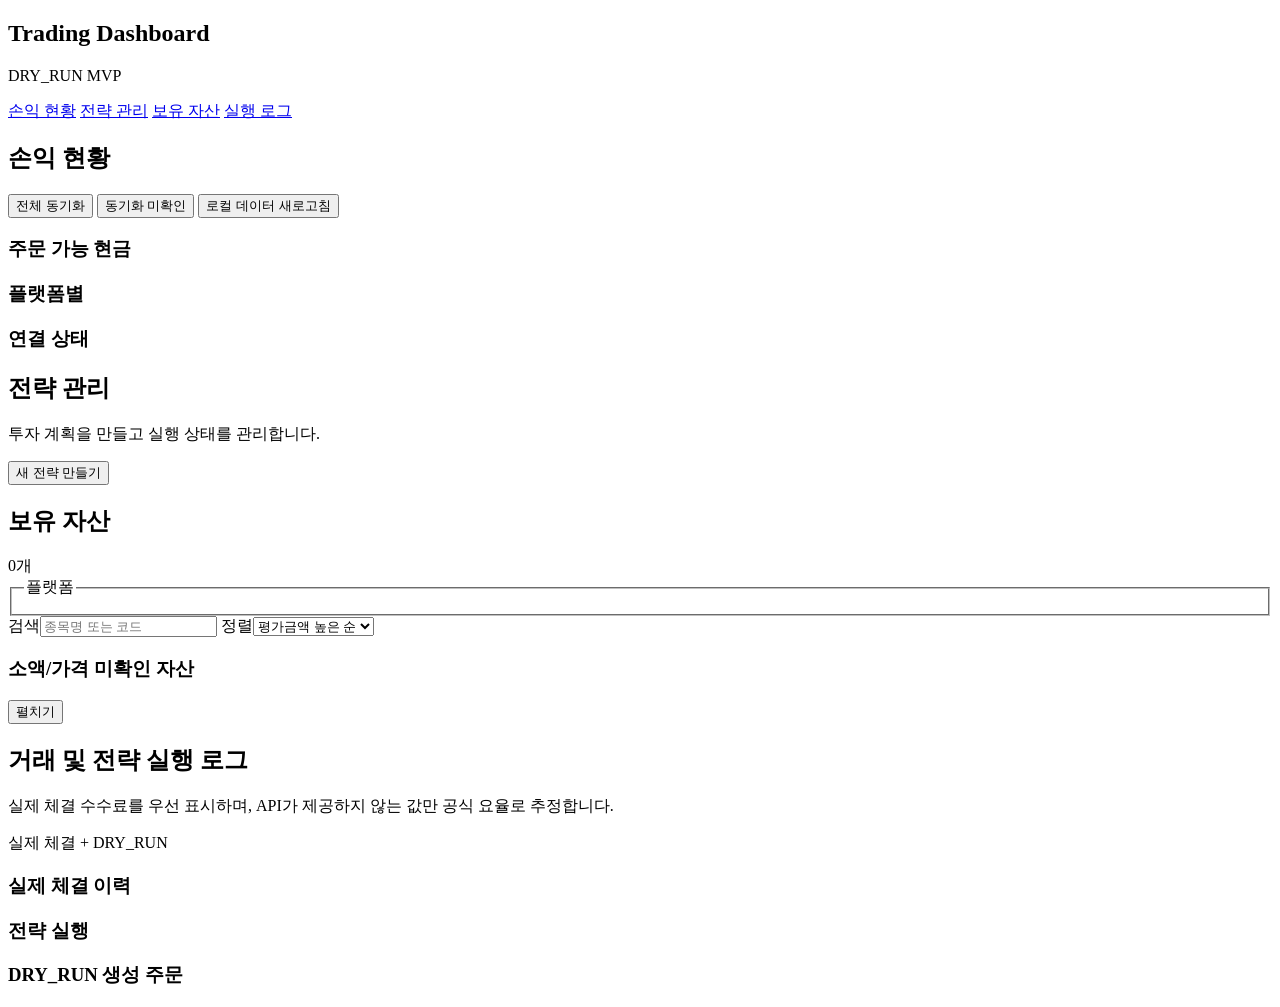
==== static/index.html @ 1bacf8ea "Add preflight risk validation for DCA orders" ====
<!doctype html>
<html lang="ko">
  <head>
    <meta charset="utf-8" />
    <meta name="viewport" content="width=device-width, initial-scale=1" />
    <title>Trading Dashboard MVP</title>
    <link rel="stylesheet" href="/styles.css" />
  </head>
  <body>
    <aside class="sidebar">
      <div>
        <h1>Trading Dashboard</h1>
        <p>DRY_RUN MVP</p>
      </div>
      <nav>
        <a href="#portfolio">손익 현황</a>
        <a href="#strategies">전략 관리</a>
        <a href="#holdings">보유 자산</a>
        <a href="#activity">실행 로그</a>
      </nav>
    </aside>

    <main>
      <section id="portfolio" class="section">
        <div class="section-title">
          <div class="section-heading">
            <h2>손익 현황</h2>
            <div id="syncMessage" class="message"></div>
          </div>
          <div class="actions">
            <button id="syncAllButton" type="button">전체 동기화</button>
            <button id="syncStatusButton" class="sync-status-badge unknown" type="button">
              <span class="status-indicator"></span>
              <span>동기화 미확인</span>
            </button>
            <button id="refreshButton" type="button">로컬 데이터 새로고침</button>
          </div>
        </div>
        <div id="summaryCards" class="metrics"></div>
        <h3>주문 가능 현금</h3>
        <div id="cashCards" class="cash-grid"></div>
        <div class="split">
          <div>
            <h3>플랫폼별</h3>
            <div id="platformTable" class="table"></div>
          </div>
          <div>
            <h3>연결 상태</h3>
            <div id="platformStatus" class="status-list"></div>
          </div>
        </div>
      </section>

      <section id="strategies" class="section">
        <div class="section-title">
          <div>
            <h2>전략 관리</h2>
            <p class="section-description">투자 계획을 만들고 실행 상태를 관리합니다.</p>
          </div>
          <button id="newStrategyButton" type="button">새 전략 만들기</button>
        </div>
        <div id="strategyStats" class="strategy-stats"></div>
        <div id="strategiesList" class="strategy-list"></div>
      </section>

      <dialog id="strategyDialog" class="strategy-dialog" aria-labelledby="strategyDialogTitle">
        <form id="strategyForm">
          <div class="strategy-dialog-header">
            <div>
              <h2 id="strategyDialogTitle">새 전략 만들기</h2>
              <p>플랫폼에 맞는 주문 항목만 표시됩니다.</p>
            </div>
            <button id="strategyDialogClose" class="dialog-close" type="button" aria-label="닫기">×</button>
          </div>
          <div class="form-grid strategy-form-body">
          <label>전략명<input name="name" placeholder="예: BTC 추세 추종" required /></label>
          <label>유형<select name="strategy_type"><option value="dca">DCA</option><option value="rebalance">리밸런싱</option><option value="momentum">모멘텀</option><option value="mean_reversion">평균회귀</option><option value="custom">커스텀</option></select></label>
          <label>플랫폼<select name="platform"></select></label>
          <label data-standard-field>종목 코드<input name="symbol" placeholder="비워두면 전체" /></label>
          <div id="dcaItemsEditor" class="dca-items-editor" data-dca-field>
            <div class="dca-items-header">
              <strong id="dcaItemsTitle">매수 자산별 주문 설정</strong>
              <button id="addDcaItemButton" class="secondary" type="button">자산 추가</button>
            </div>
            <div id="dcaItemRows" class="dca-item-rows"></div>
          </div>
          <fieldset class="dca-cost-editor" data-dca-field>
            <legend>DRY_RUN 거래 비용 설정</legend>
            <div class="dca-cost-fields">
              <label>수수료 직접 설정 %<input name="fee_pct" type="number" min="0" max="100" step="0.0000001" placeholder="비우면 공식 요율" /></label>
              <label>세금 직접 설정 %<input name="tax_pct" type="number" min="0" max="100" step="0.001" placeholder="비우면 자동" /></label>
              <label>슬리피지 %<input name="slippage_pct" type="number" min="0" max="100" step="0.001" value="0" /></label>
            </div>
            <p>수수료와 매수 세금은 공식 정책을 자동 적용합니다. 직접 설정한 값은 토스·한국투자 기본 정책보다 우선하며, 업비트 실시간 조회값이 있으면 그 값이 최우선입니다.</p>
          </fieldset>
          <label data-dca-field>실행 주기<select name="interval"><option value="daily">매일</option><option value="weekly">매주</option><option value="monthly">매월</option></select></label>
          <label id="executionDayField" class="hidden" data-dca-field><span id="executionDayLabel">실행 요일</span><select name="execution_day"></select></label>
          <label data-dca-field>실행 시간 (KST)<input name="execution_time" type="time" value="23:30" required /></label>
          <label id="strategyBudgetField">예산 (KRW)<input name="budget" type="number" step="1" min="0" value="0" /></label>
          <label data-dca-field>일일 최대 주문 횟수<input name="max_orders_per_day" type="number" step="1" min="1" max="100" value="20" /></label>
          <label data-standard-field>익절 %<input name="take_profit_pct" type="number" step="0.1" /></label>
          <label data-standard-field>손절 %<input name="stop_loss_pct" type="number" step="0.1" /></label>
          </div>
          <div id="strategyPreview" class="strategy-preview"></div>
          <div class="strategy-dialog-actions">
            <button id="strategyCancelButton" class="secondary" type="button">취소</button>
            <button id="strategySubmitButton" type="submit">전략 저장</button>
          </div>
        </form>
      </dialog>

      <section id="holdings" class="section">
        <div class="section-title">
          <h2>보유 자산</h2>
          <span id="assetCount" class="pill">0개</span>
        </div>
        <div class="filters">
          <fieldset class="platform-filter">
            <legend>플랫폼</legend>
            <div id="assetPlatformFilter" class="platform-filter-buttons"></div>
          </fieldset>
          <label>검색<input id="assetSearchInput" type="search" placeholder="종목명 또는 코드" /></label>
          <label>정렬<select id="assetSortSelect">
            <option value="value_desc">평가금액 높은 순</option>
            <option value="pnl_asc">손실 큰 순</option>
            <option value="pnl_desc">수익 큰 순</option>
            <option value="pnl_pct_asc">수익률 낮은 순</option>
            <option value="pnl_pct_desc">수익률 높은 순</option>
            <option value="name_asc">종목명 순</option>
          </select></label>
        </div>
        <div id="symbolTable" class="table"></div>
        <div class="collapsible-header">
          <h3>소액/가격 미확인 자산</h3>
          <button id="smallAssetsToggle" class="secondary" type="button">펼치기</button>
        </div>
        <div id="smallSymbolTable" class="table hidden"></div>
      </section>

      <section id="activity" class="section">
        <div class="section-title">
          <div>
            <h2>거래 및 전략 실행 로그</h2>
            <p class="section-description">실제 체결 수수료를 우선 표시하며, API가 제공하지 않는 값만 공식 요율로 추정합니다.</p>
          </div>
          <span class="pill">실제 체결 + DRY_RUN</span>
        </div>
        <h3>실제 체결 이력</h3>
        <div id="executionsTable" class="table"></div>
        <h3>전략 실행</h3>
        <div id="strategyRunsTable" class="table"></div>
        <h3>DRY_RUN 생성 주문</h3>
        <div id="ordersTable" class="table"></div>
      </section>
    </main>

    <dialog id="syncStatusDialog" class="sync-dialog" aria-labelledby="syncDialogTitle">
      <div class="sync-dialog-header">
        <div>
          <h2 id="syncDialogTitle">동기화 상태</h2>
          <p id="syncDialogSummary">아직 동기화 기록이 없습니다.</p>
        </div>
        <button id="syncDialogClose" class="dialog-close" type="button" aria-label="닫기">×</button>
      </div>
      <div class="sync-dialog-actions">
        <button id="syncUpbitButton" class="secondary" type="button">업비트 동기화</button>
        <button id="syncKisButton" class="secondary" type="button">한국투자 동기화</button>
        <button id="syncTossButton" class="secondary" type="button">토스 동기화</button>
      </div>
      <div class="sync-subsection-header">
        <h3>API 키 만료일</h3>
        <span>30일 전부터 주의</span>
      </div>
      <div id="apiKeyCards" class="api-key-grid"></div>
      <div class="sync-subsection-header">
        <h3>플랫폼별 최신 상태</h3>
      </div>
      <div id="syncPlatformCards" class="sync-platform-grid"></div>
      <div class="sync-history-header">
        <h3>최근 실행 이력</h3>
        <span>최근 50건</span>
      </div>
      <div id="syncHistory" class="sync-history"></div>
    </dialog>

    <dialog id="aliasDialog" class="alias-dialog" aria-labelledby="aliasDialogTitle">
      <form id="aliasForm">
        <div class="sync-dialog-header">
          <div>
            <h2 id="aliasDialogTitle">자산 별칭 편집</h2>
            <p id="aliasAssetInfo"></p>
          </div>
          <button id="aliasDialogClose" class="dialog-close" type="button" aria-label="닫기">×</button>
        </div>
        <div class="alias-form-body">
          <label>
            한글 별칭
            <input id="aliasInput" name="alias" maxlength="100" placeholder="예: 슈왑 미국 배당주 ETF" required />
          </label>
          <p>비워두거나 삭제하면 API에서 받은 원래 종목명이 표시됩니다.</p>
        </div>
        <div class="alias-dialog-actions">
          <button id="aliasDeleteButton" class="danger-button" type="button">별칭 삭제</button>
          <button id="aliasCancelButton" class="secondary" type="button">취소</button>
          <button type="submit">저장</button>
        </div>
      </form>
    </dialog>

    <script src="/app.js"></script>
  </body>
</html>
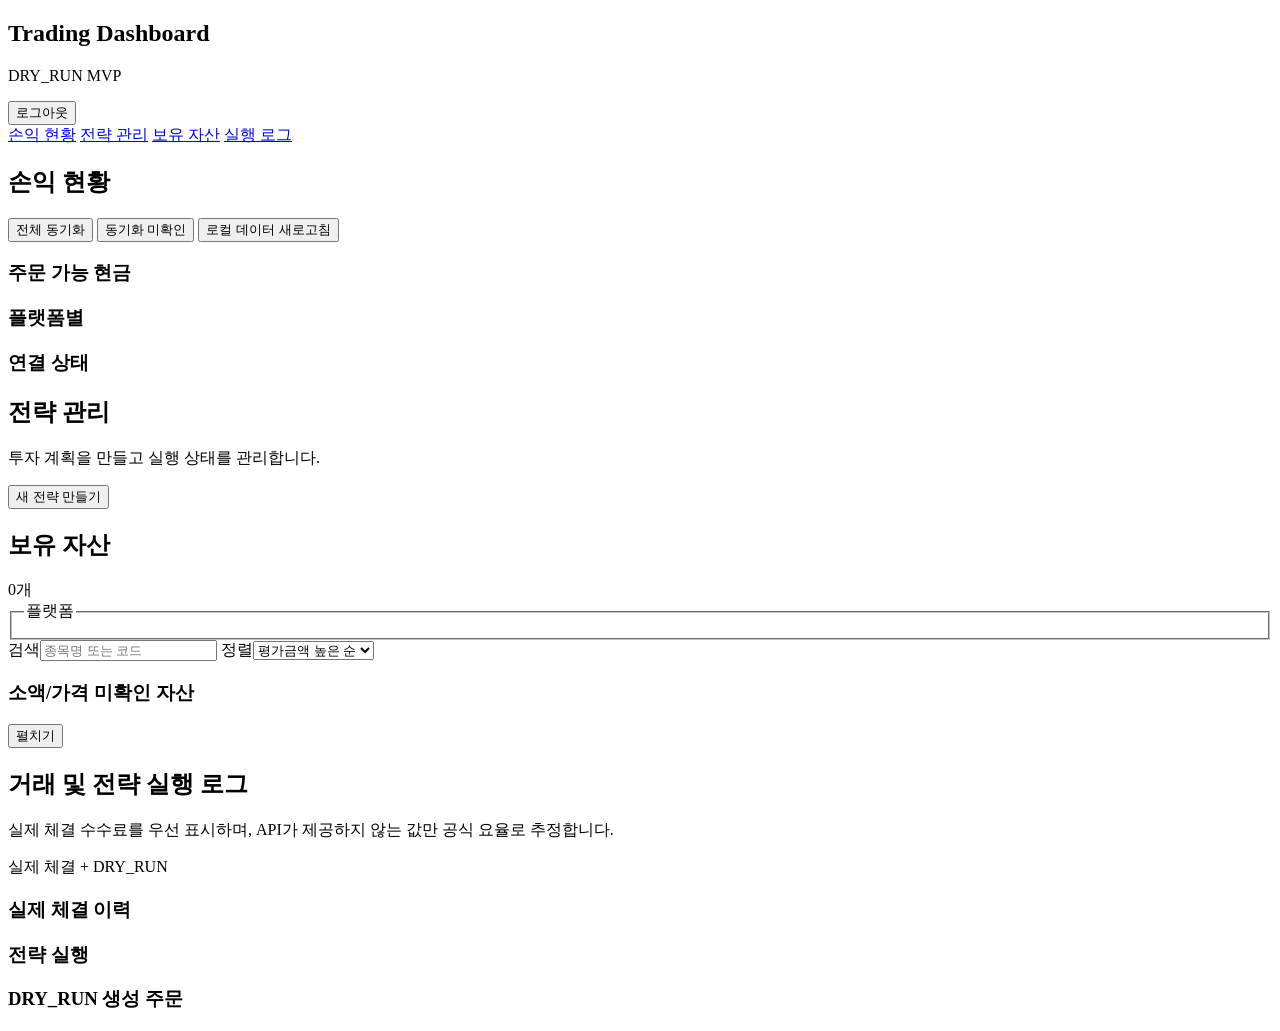
==== commit c7fce2bb: "Implement phase 5 access security and deployment" ====
--- a/static/index.html
+++ b/static/index.html
@@ -11,6 +11,7 @@
       <div>
         <h1>Trading Dashboard</h1>
         <p>DRY_RUN MVP</p>
+        <button id="logoutButton" class="sidebar-logout" type="button">로그아웃</button>
       </div>
       <nav>
         <a href="#portfolio">손익 현황</a>
@@ -173,6 +174,11 @@
       </div>
       <div id="apiKeyCards" class="api-key-grid"></div>
       <div class="sync-subsection-header">
+        <h3>운영 장애 알림</h3>
+        <span>확인하지 않은 알림</span>
+      </div>
+      <div id="syncAlerts" class="sync-alert-list"></div>
+      <div class="sync-subsection-header">
         <h3>플랫폼별 최신 상태</h3>
       </div>
       <div id="syncPlatformCards" class="sync-platform-grid"></div>
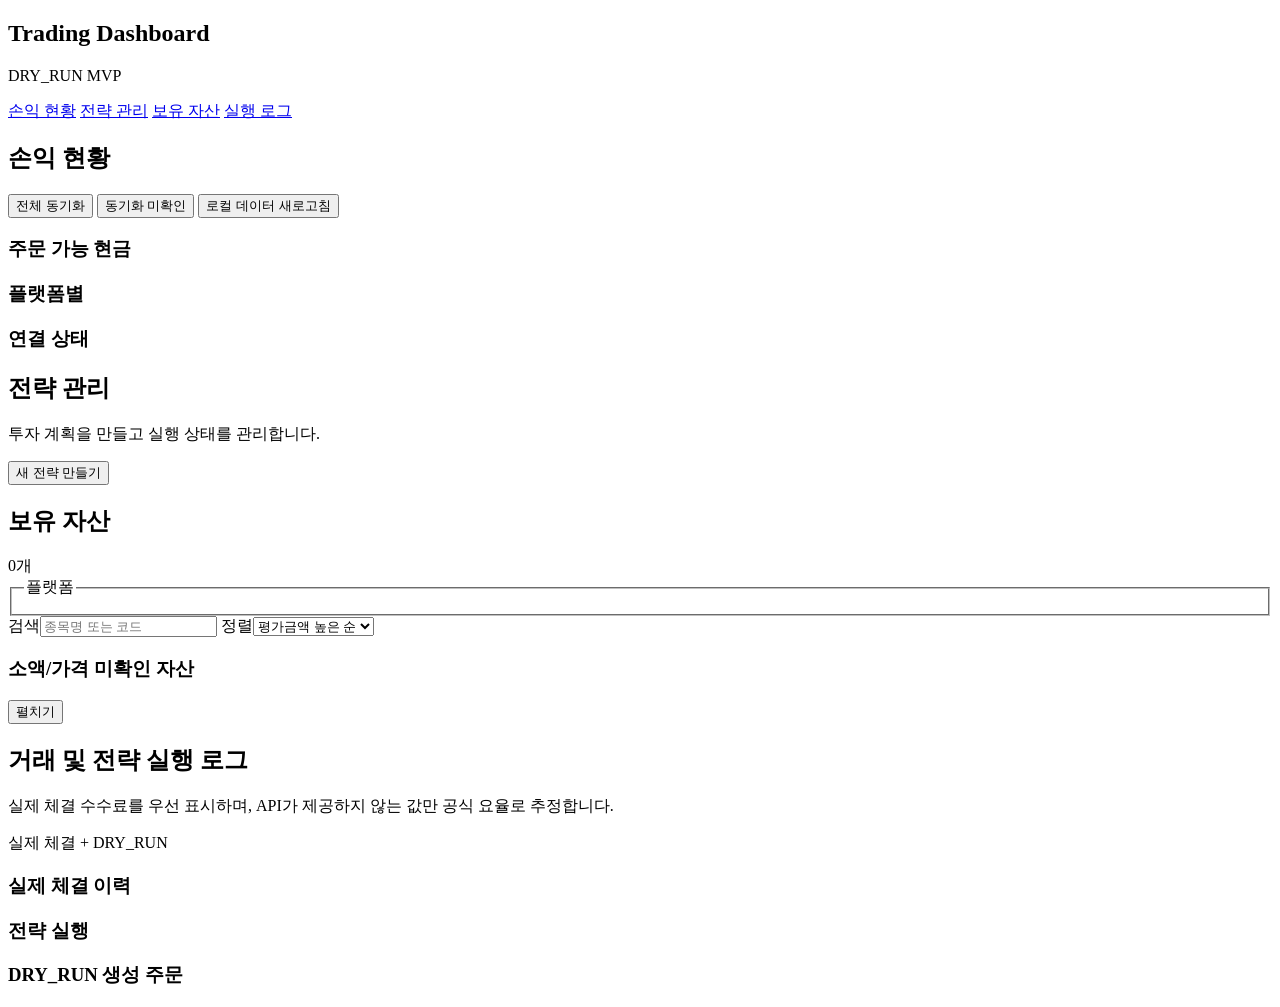
==== commit f75db636: "Use Cloudflare Access as sole external authentication" ====
--- a/static/index.html
+++ b/static/index.html
@@ -11,7 +11,6 @@
       <div>
         <h1>Trading Dashboard</h1>
         <p>DRY_RUN MVP</p>
-        <button id="logoutButton" class="sidebar-logout" type="button">로그아웃</button>
       </div>
       <nav>
         <a href="#portfolio">손익 현황</a>
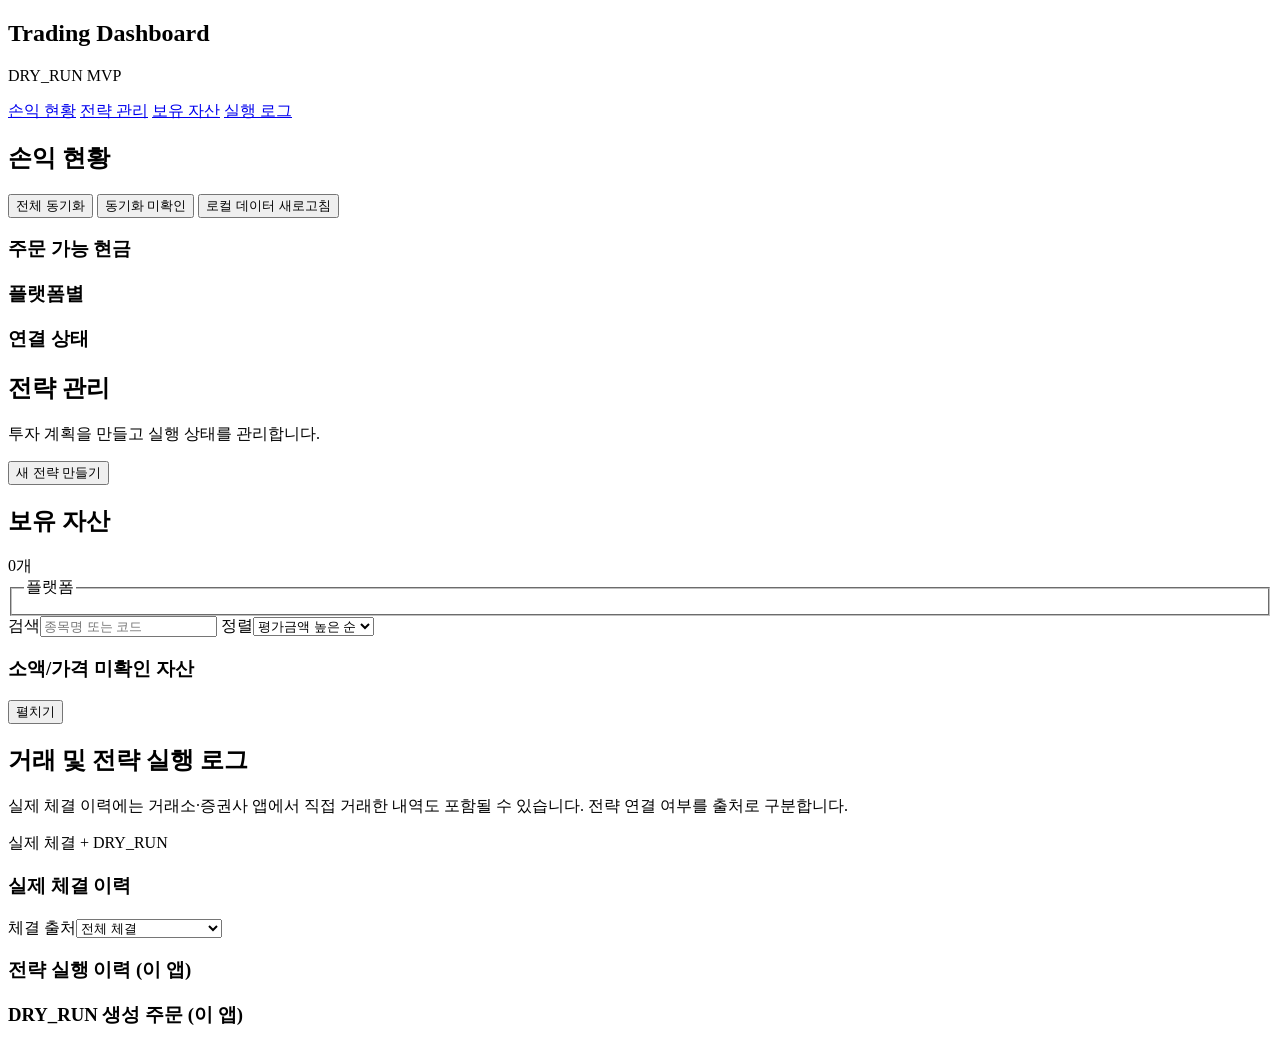
==== commit aad9fd67: "체결 출처와 전략 연결 정보 구분" ====
--- a/static/index.html
+++ b/static/index.html
@@ -129,7 +129,8 @@
             <option value="name_asc">종목명 순</option>
           </select></label>
         </div>
-        <div id="symbolTable" class="table"></div>
+        <div id="symbolTable" class="table symbol-table"></div>
+        <div id="symbolCards" class="asset-card-list" aria-label="보유 자산 목록"></div>
         <div class="collapsible-header">
           <h3>소액/가격 미확인 자산</h3>
           <button id="smallAssetsToggle" class="secondary" type="button">펼치기</button>
@@ -141,15 +142,23 @@
         <div class="section-title">
           <div>
             <h2>거래 및 전략 실행 로그</h2>
-            <p class="section-description">실제 체결 수수료를 우선 표시하며, API가 제공하지 않는 값만 공식 요율로 추정합니다.</p>
+            <p class="section-description">실제 체결 이력에는 거래소·증권사 앱에서 직접 거래한 내역도 포함될 수 있습니다. 전략 연결 여부를 출처로 구분합니다.</p>
           </div>
           <span class="pill">실제 체결 + DRY_RUN</span>
         </div>
         <h3>실제 체결 이력</h3>
+        <div class="filters activity-filters">
+          <label>체결 출처<select id="executionSourceFilter">
+            <option value="all">전체 체결</option>
+            <option value="strategy">전략 연결</option>
+            <option value="external">외부 체결 (수동 포함)</option>
+            <option value="unknown">출처 미확인</option>
+          </select></label>
+        </div>
         <div id="executionsTable" class="table"></div>
-        <h3>전략 실행</h3>
+        <h3>전략 실행 이력 (이 앱)</h3>
         <div id="strategyRunsTable" class="table"></div>
-        <h3>DRY_RUN 생성 주문</h3>
+        <h3>DRY_RUN 생성 주문 (이 앱)</h3>
         <div id="ordersTable" class="table"></div>
       </section>
     </main>
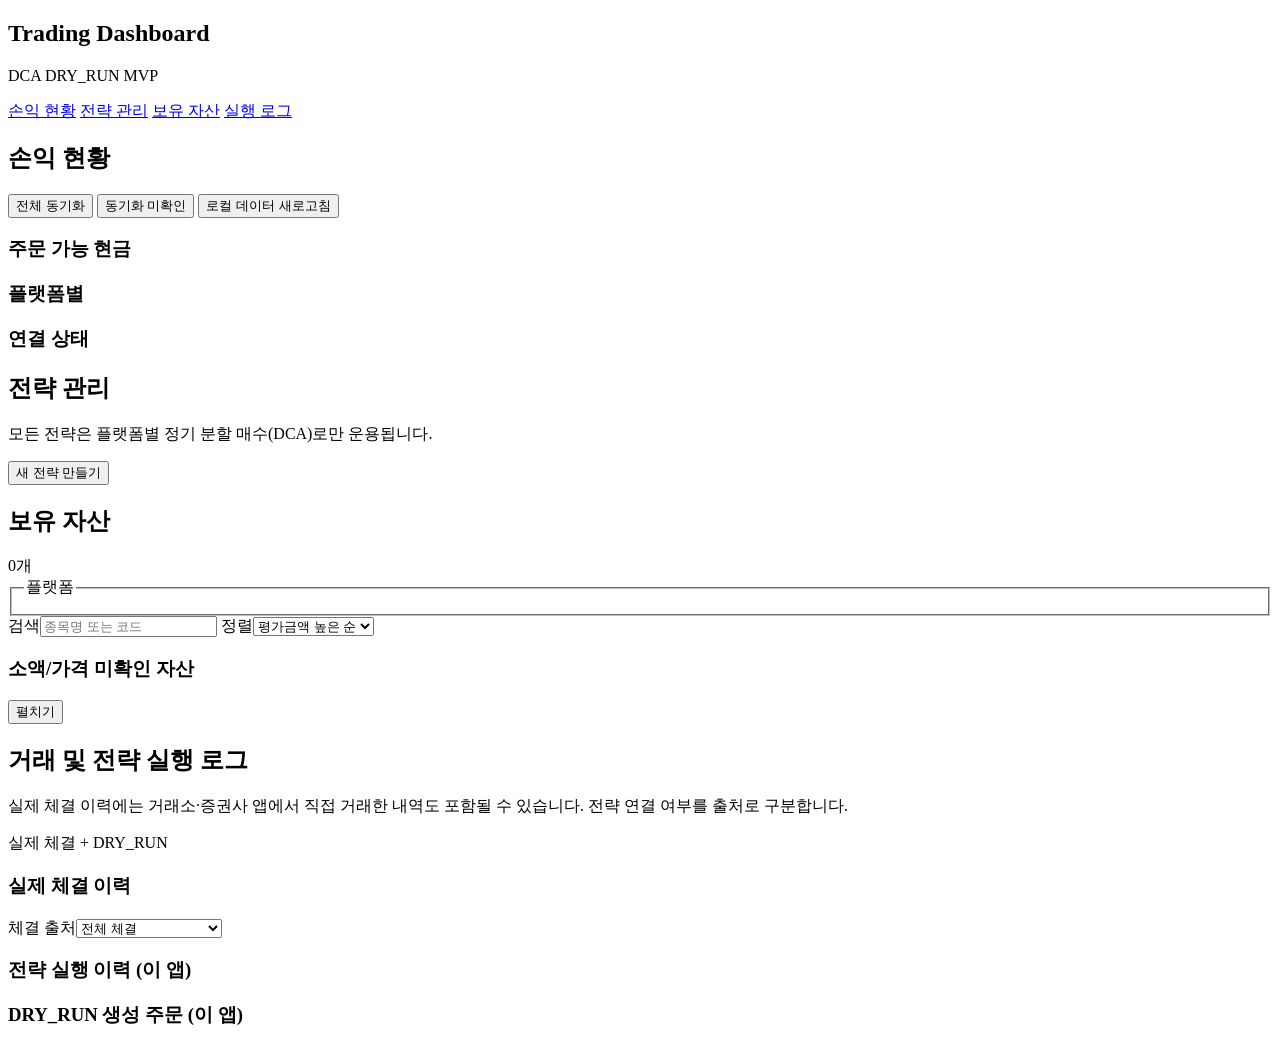
==== commit 69fe30db: "Restrict strategy management to DCA mode" ====
--- a/static/index.html
+++ b/static/index.html
@@ -10,7 +10,7 @@
     <aside class="sidebar">
       <div>
         <h1>Trading Dashboard</h1>
-        <p>DRY_RUN MVP</p>
+        <p>DCA DRY_RUN MVP</p>
       </div>
       <nav>
         <a href="#portfolio">손익 현황</a>
@@ -55,7 +55,7 @@
         <div class="section-title">
           <div>
             <h2>전략 관리</h2>
-            <p class="section-description">투자 계획을 만들고 실행 상태를 관리합니다.</p>
+            <p class="section-description">모든 전략은 플랫폼별 정기 분할 매수(DCA)로만 운용됩니다.</p>
           </div>
           <button id="newStrategyButton" type="button">새 전략 만들기</button>
         </div>
@@ -68,15 +68,15 @@
           <div class="strategy-dialog-header">
             <div>
               <h2 id="strategyDialogTitle">새 전략 만들기</h2>
-              <p>플랫폼에 맞는 주문 항목만 표시됩니다.</p>
+              <p>이 앱은 DCA 전략만 지원하며 플랫폼에 맞는 매수 항목만 표시합니다.</p>
             </div>
             <button id="strategyDialogClose" class="dialog-close" type="button" aria-label="닫기">×</button>
           </div>
           <div class="form-grid strategy-form-body">
-          <label>전략명<input name="name" placeholder="예: BTC 추세 추종" required /></label>
-          <label>유형<select name="strategy_type"><option value="dca">DCA</option><option value="rebalance">리밸런싱</option><option value="momentum">모멘텀</option><option value="mean_reversion">평균회귀</option><option value="custom">커스텀</option></select></label>
-          <label>플랫폼<select name="platform"></select></label>
-          <label data-standard-field>종목 코드<input name="symbol" placeholder="비워두면 전체" /></label>
+          <label>전략명<input name="name" placeholder="예: 매일 BTC 분할 매수" required /></label>
+          <div class="strategy-type-summary"><span>전략 유형</span><strong>DCA · 정기 분할 매수</strong><small>다른 전략 유형은 저장할 수 없습니다.</small></div>
+          <input name="strategy_type" type="hidden" value="dca" />
+          <label>플랫폼<select name="platform" required></select></label>
           <div id="dcaItemsEditor" class="dca-items-editor" data-dca-field>
             <div class="dca-items-header">
               <strong id="dcaItemsTitle">매수 자산별 주문 설정</strong>
@@ -98,8 +98,6 @@
           <label data-dca-field>실행 시간 (KST)<input name="execution_time" type="time" value="23:30" required /></label>
           <label id="strategyBudgetField">예산 (KRW)<input name="budget" type="number" step="1" min="0" value="0" /></label>
           <label data-dca-field>일일 최대 주문 횟수<input name="max_orders_per_day" type="number" step="1" min="1" max="100" value="20" /></label>
-          <label data-standard-field>익절 %<input name="take_profit_pct" type="number" step="0.1" /></label>
-          <label data-standard-field>손절 %<input name="stop_loss_pct" type="number" step="0.1" /></label>
           </div>
           <div id="strategyPreview" class="strategy-preview"></div>
           <div class="strategy-dialog-actions">
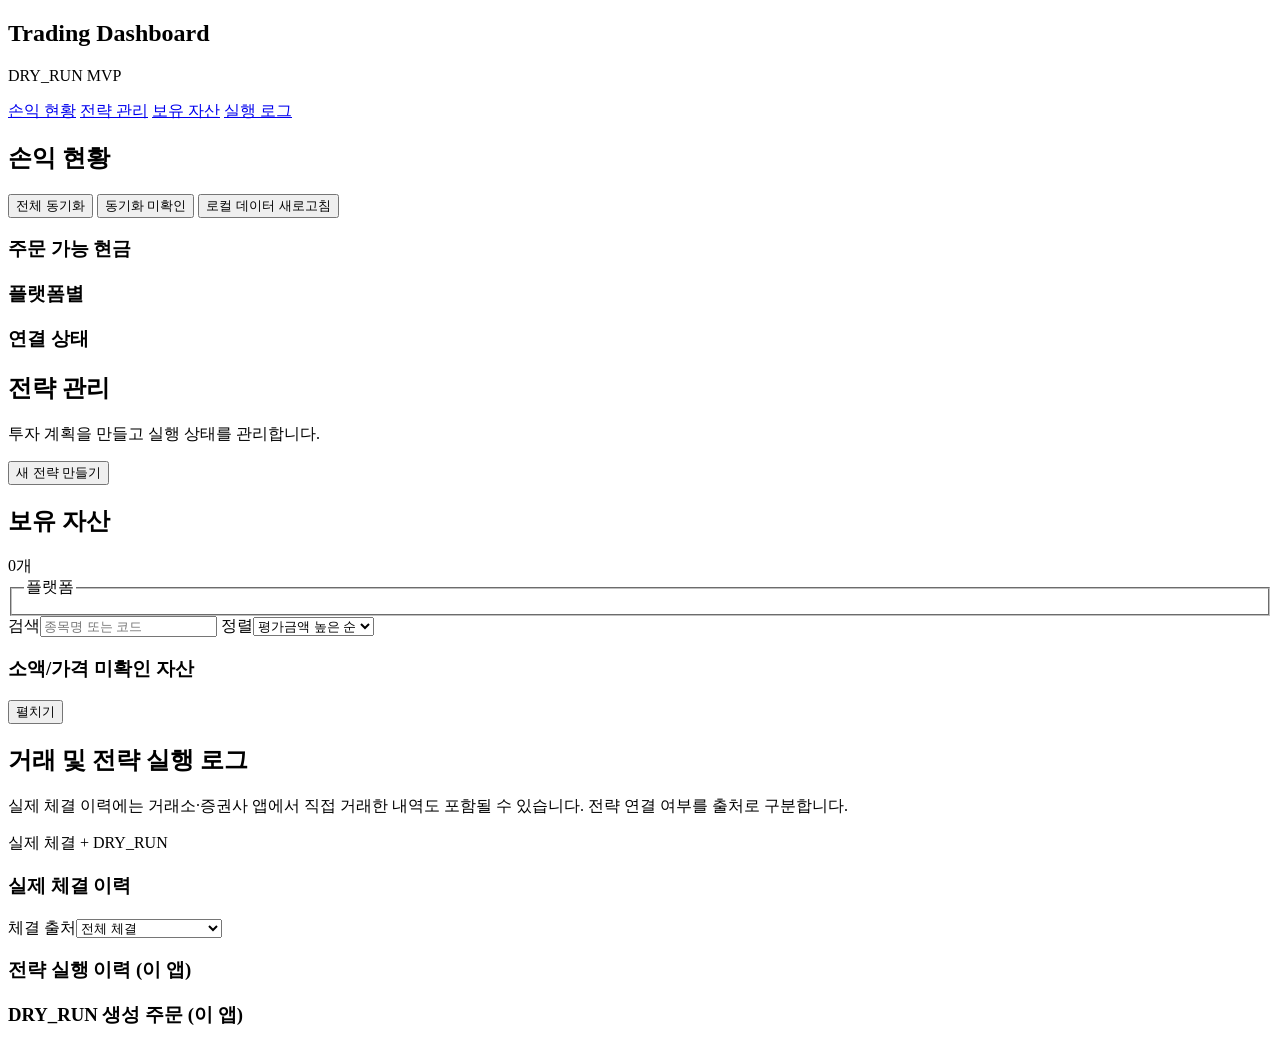
==== commit 58a48c4c: "Remove strategy type labels" ====
--- a/static/index.html
+++ b/static/index.html
@@ -10,7 +10,7 @@
     <aside class="sidebar">
       <div>
         <h1>Trading Dashboard</h1>
-        <p>DCA DRY_RUN MVP</p>
+        <p>DRY_RUN MVP</p>
       </div>
       <nav>
         <a href="#portfolio">손익 현황</a>
@@ -55,7 +55,7 @@
         <div class="section-title">
           <div>
             <h2>전략 관리</h2>
-            <p class="section-description">모든 전략은 플랫폼별 정기 분할 매수(DCA)로만 운용됩니다.</p>
+            <p class="section-description">투자 계획을 만들고 실행 상태를 관리합니다.</p>
           </div>
           <button id="newStrategyButton" type="button">새 전략 만들기</button>
         </div>
@@ -68,14 +68,12 @@
           <div class="strategy-dialog-header">
             <div>
               <h2 id="strategyDialogTitle">새 전략 만들기</h2>
-              <p>이 앱은 DCA 전략만 지원하며 플랫폼에 맞는 매수 항목만 표시합니다.</p>
+              <p>플랫폼에 맞는 주문 항목만 표시됩니다.</p>
             </div>
             <button id="strategyDialogClose" class="dialog-close" type="button" aria-label="닫기">×</button>
           </div>
           <div class="form-grid strategy-form-body">
           <label>전략명<input name="name" placeholder="예: 매일 BTC 분할 매수" required /></label>
-          <div class="strategy-type-summary"><span>전략 유형</span><strong>DCA · 정기 분할 매수</strong><small>다른 전략 유형은 저장할 수 없습니다.</small></div>
-          <input name="strategy_type" type="hidden" value="dca" />
           <label>플랫폼<select name="platform" required></select></label>
           <div id="dcaItemsEditor" class="dca-items-editor" data-dca-field>
             <div class="dca-items-header">
